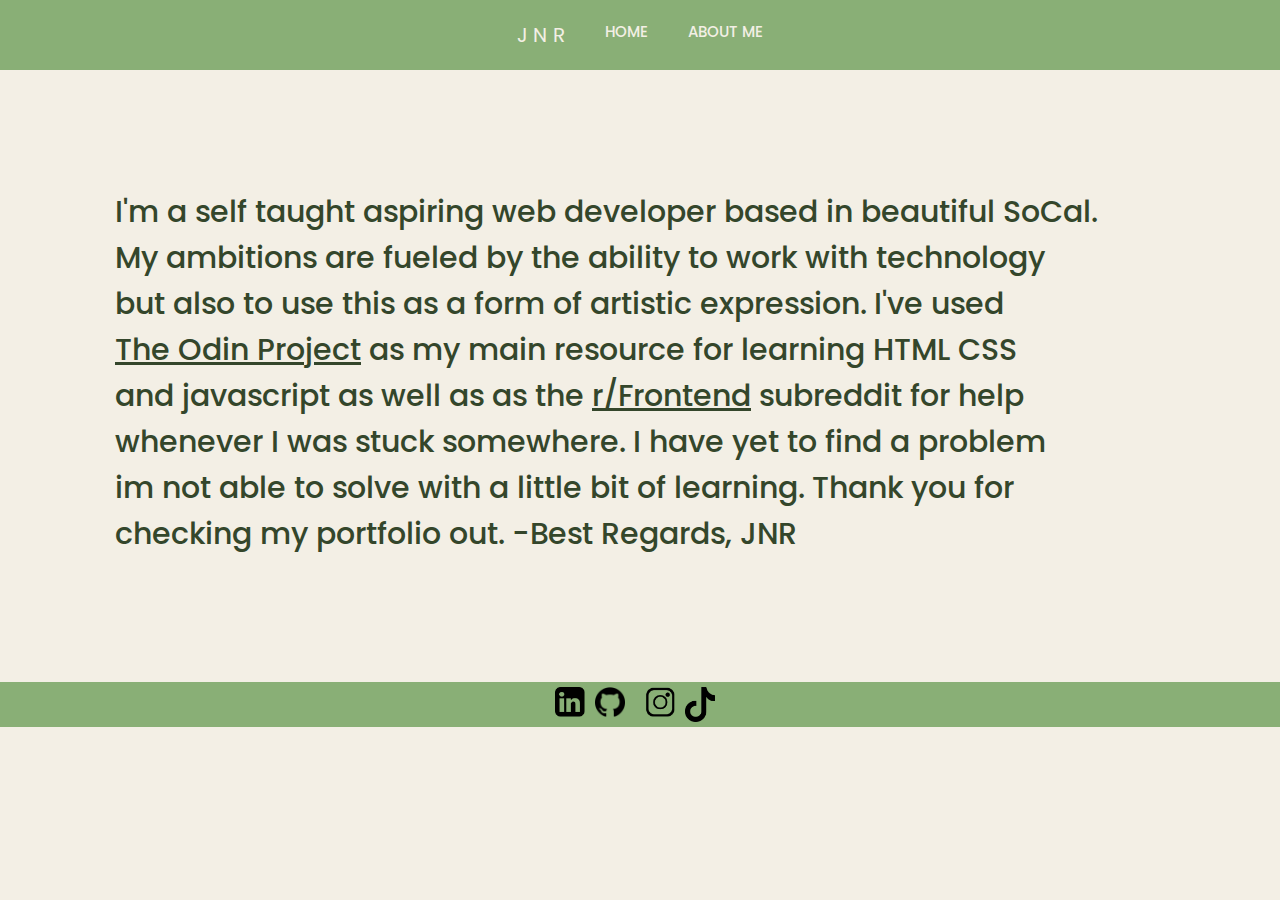
==== pages/about.html @ 78c3d4ed "used grid layout to update the website and make it a little more responsive. allowed it to be more m" ====
<!DOCTYPE html>
<html lang="en">
<head>
    <meta charset="UTF-8">
    <meta http-equiv="X-UA-Compatible" content="IE=edge">
    <meta name="viewport" content="width=device-width, initial-scale=1.0">
    <title>About JNR</title>
    <link rel="stylesheet" href="../styles.css"> 
</head>
<body>
    <div class="headercontainer"> 
        <p class="headertext"> J N R</p>
        <div class="navhome"><a class="navhomebutton" href="../index.html">HOME</a></div>
        <div class="navabout"><a class="navaboutbutton" href="./about.html">ABOUT ME</a></div>
      </div>
    </div>
    <div class="aboutmesection">
        <div class="aboutme"> 
            <p class="aboutmetext"> I'm a self taught aspiring web developer based in beautiful SoCal. </br>My ambitions
                 are fueled by the ability to work with technology </br> but also to use this as a form of artistic expression.
                  I've used </br> <a class="toplink" href="https://www.theodinproject.com" target="_blank">The Odin Project</a> 
                  as my main resource for learning HTML CSS </br> and javascript as well as as the <a class="redditlink" href="https://www.reddit.com/r/Frontend/" target="_blank">r/Frontend</a> 
                  subreddit for help</br> whenever I was stuck somewhere. I have yet to find a problem</br> im not able to solve with a little bit of learning. Thank you for</br>checking my portfolio out. -Best Regards, JNR</p>
            </div>
    </div> 
    <footer class="footercontainer"> 
        <div class="linkedin"> 
          <a class="linkedbutton" href="https://www.linkedin.com/in/julian-naranjo-ramos-026747247/" target="_blank"><img class="linkedinimg" src="../images/linkedinlogo.png"> </a>
          </div>
        <div class="github"> 
          <a class="githubbutton" href="https://github.com/juleslazarus" target="_blank"><img class="githubimg" src="../images/githublogo.png"> 
        </div>
        <div class="insta"> 
          <a class="instabutton" href="https://www.instagram.com/just_a._.guy_/" target="_blank"><img class="instaimg" src="../images/instalogo.png"></a>
        </div>
        <div class="tiktok"> 
          <a class="tiktokbutton" href="https://www.tiktok.com/@just_a_jules" target="_blank"><img class="tiktokimg" src="../images/blacktiktoklogo.png"></a>
        </div>
      </footer> 
</body>
</html>
---- styles.css ----
@import url('https://fonts.googleapis.com/css2?family=Poppins&display=swap');

* {
  box-sizing: border-box;
  margin: 0px; 
  padding: 0px; 
  text-decoration: none;
  font-family: 'Poppins';
}

body {
  background-color: #f3efe5;
}

.headercontainer {
  display: grid; 
  grid-template-columns: repeat(7,auto);
  grid-template-rows: auto; 
  grid-template-areas: 
  "header nhome about projects dont";
  justify-content: center; /*did this so that the header and nav bar can be placed in the middle and avoid any uneve margins*/
  background-color: #89af76;
  border-bottom: inset 4px #f3efe5;
}
.headertext {
  display: flex;
  grid-area: header;
  padding: 20px; 
  color: #f3efe5; 
  font-size: 20px; 
}
.navhomebutton {
  grid-area: nhome;
  display: flex; 
  padding: 20px; 
  color: #f3efe5; 
  font-size: 15px; 
  font-weight: 450; 
}
.navaboutbutton {
  grid-area: about;
  display: flex; 
  padding: 20px; 
  color: #f3efe5; 
  font-size: 15px;
  font-weight: 450;  
}
.navprojectsbutton {
  display: flex; 
  grid-area: projects;
  padding: 20px; 
  color: #f3efe5;
  font-size: 15px;
  font-weight: 450; 
}
.navhomebutton:hover,
.navaboutbutton:hover, 
.navprojectsbutton:hover {
  background-color: #597c47;
  font-weight: 900; 
  text-decoration: underline;
}
/*styles for index.html begin here*/
.herocontainer {
  display: grid; 
  grid-template-columns: auto;
  grid-template-rows: auto;
  justify-content: center; 
  align-items: center;
  background-color: #89af76;
  padding: 100px; 
}
.herotext {
  font-size: 40px; 
  font-weight: 900; 
  color: #f3efe5;
}
.herosubtext {
  font-size: 30px; 
  color: #f3efe5; 
  border-bottom: inset 4px; 
  border-color: #f3efe5; 
}
.projectpreviews {
  display: grid; 
  grid-template-columns: auto;
  grid-template-rows: repeat(3, auto); 
  grid-template-areas: 
  "cgame1"
  "cgame11"
  "landing"; 
  justify-content: center;
  gap: 50px;
  padding: 15px; 
}
.cgamev1wrapper {
  position: relative;
  max-width: 950px; 
}
.cgamev1img {
  width: 100%;
}
.captiontext {
  width: 100%; 
  height: 100%; 
  position: absolute; 
  top: 0; left: 0; 
  text-align: center;
  padding-top: 20%; 
  color: white; 
  background-color: rgba(54,69,46,0.7);
  opacity: 0; 
  transition: opacity 0.3s; 
  font-size: 30px; 
  font-weight: 900; 
}
.cgamev1link {
  color: white; 
}
.cgamev1wrapper>div:hover{
  opacity: 1;
  border: 5px solid #89af76; 
}
.cgame11wrapper {
  position: relative; 
  max-width: 950px; 
}
.cgamev11img {
  width: 100%; 
}
.c11captiontext {
  width: 100%; 
  height: 100%; 
  position: absolute;
  top: 0; left: 0; 
  text-align: center;
  padding-top: 20%;
  color: white; 
  background-color: rgba(54,69,46,0.7);
  opacity: 0; 
  transition: opacity 0.3s; 
  font-size: 30px; 
  font-weight: 900; 
}
.cgamev11link {
  color: white; 
  text-decoration: none;
}
.cgame11wrapper>div:hover {
  opacity: 1; 
  border: 5px solid #89af76; 
}
.landingwrapper {
  position: relative; 
  max-width: 950px; 
}
.landingimg {
  width: 100%; 
}
.landingcaptiontext {
  width: 100%; 
  height: 100%; 
  position: absolute; 
  top: 0; left: 0; 
  padding-top: 20%; 
  color: white; 
  background-color: rgba(54,69,46,0.7); 
  transition: opacity 0.3s; 
  text-align: center;
  opacity: 0;
  font-size: 30px; 
  font-weight: 900; 
}
.landinglink {
  color: white; 
}
.landingwrapper>div:hover {
  opacity: 1; 
  border: 5px solid #89af76;
}
.footercontainer {
  background-color: #89af76; 
  display: grid; 
  grid-template-columns: repeat(6,auto);
  justify-content: center;
  padding: 5px;
  margin-top: 10px; 
  gap: 10px; 
}

.linkedinimg,
.githubimg, 
.instaimg, 
.tiktokimg {
  height: auto; 
  width: 30px; 
  display: grid;

}
/*styles for index.html end here*/
/*styles for about.html start here*/ 
.aboutmesection{
  display: flex; 
  justify-content: start;
  align-items: center;
  padding: 100px; 
  text-decoration: none;
  color: #34462b;

}
.aboutmetext {
  font-size: 30px; 
  color: #34462b;
  font-weight: 500; 
  padding: 15px; 

}
.toplink,
.redditlink {
  text-decoration: underline;
  color: #34462b; 
}
.toplink:hover, 
.redditlink:hover {
  background-color: #34462b; 
  padding: 10px;
  color: #f3efe5;
}
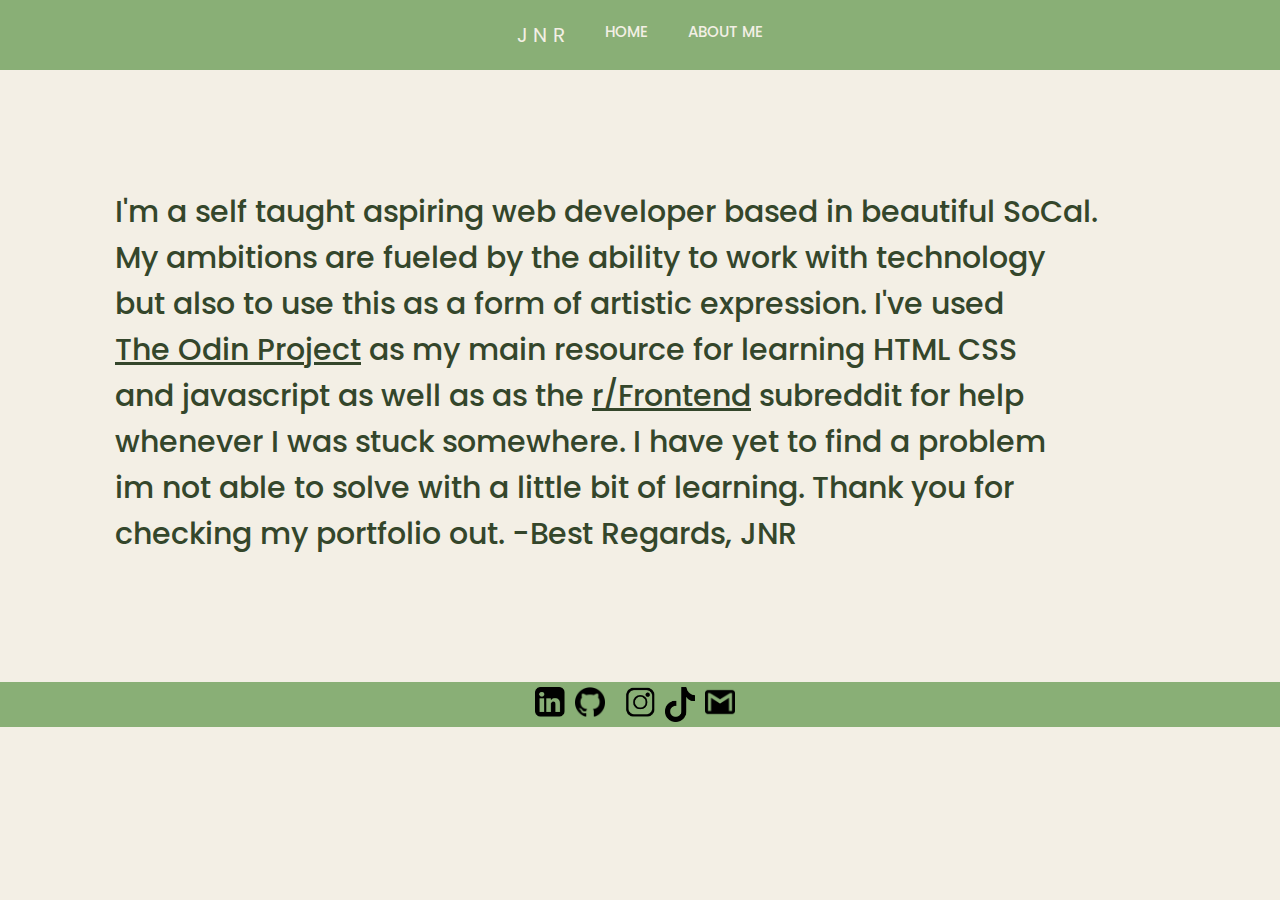
==== commit d7c98f51: "fixed some issues with pushing new page" ====
--- a/pages/about.html
+++ b/pages/about.html
@@ -24,18 +24,21 @@
             </div>
     </div> 
     <footer class="footercontainer"> 
-        <div class="linkedin"> 
-          <a class="linkedbutton" href="https://www.linkedin.com/in/julian-naranjo-ramos-026747247/" target="_blank"><img class="linkedinimg" src="../images/linkedinlogo.png"> </a>
-          </div>
-        <div class="github"> 
-          <a class="githubbutton" href="https://github.com/juleslazarus" target="_blank"><img class="githubimg" src="../images/githublogo.png"> 
+      <div class="linkedin"> 
+        <a class="linkedbutton" href="https://www.linkedin.com/in/julian-naranjo-ramos-026747247/" target="_blank"><img class="linkedinimg" src="../images/linkedinlogo.png"> </a>
         </div>
-        <div class="insta"> 
-          <a class="instabutton" href="https://www.instagram.com/just_a._.guy_/" target="_blank"><img class="instaimg" src="../images/instalogo.png"></a>
-        </div>
-        <div class="tiktok"> 
-          <a class="tiktokbutton" href="https://www.tiktok.com/@just_a_jules" target="_blank"><img class="tiktokimg" src="../images/blacktiktoklogo.png"></a>
-        </div>
-      </footer> 
+      <div class="github"> 
+        <a class="githubbutton" href="https://github.com/juleslazarus" target="_blank"><img class="githubimg" src="../images/githublogo.png"> 
+      </div>
+      <div class="insta"> 
+        <a class="instabutton" href="https://www.instagram.com/just_a._.guy_/" target="_blank"><img class="instaimg" src="../images/instalogo.png"></a>
+      </div>
+      <div class="tiktok"> 
+        <a class="tiktokbutton" href="https://www.tiktok.com/@just_a_jules" target="_blank"><img class="tiktokimg" src="../images/blacktiktoklogo.png"></a>
+      </div>
+      <div class="gmail"> 
+        <a class="gmaillink" href="mailto:naranjojulian702@gmail.com" target="_blank"><img class="gmailimg" src="../images/gmail.png"</a>
+      </div>
+    </footer> 
 </body>
 </html>--- a/styles.css
+++ b/styles.css
@@ -181,7 +181,7 @@
 .footercontainer {
   background-color: #89af76; 
   display: grid; 
-  grid-template-columns: repeat(6,auto);
+  grid-template-columns: repeat(7,auto);
   justify-content: center;
   padding: 5px;
   margin-top: 10px; 
@@ -191,7 +191,8 @@
 .linkedinimg,
 .githubimg, 
 .instaimg, 
-.tiktokimg {
+.tiktokimg,
+.gmailimg {
   height: auto; 
   width: 30px; 
   display: grid;
